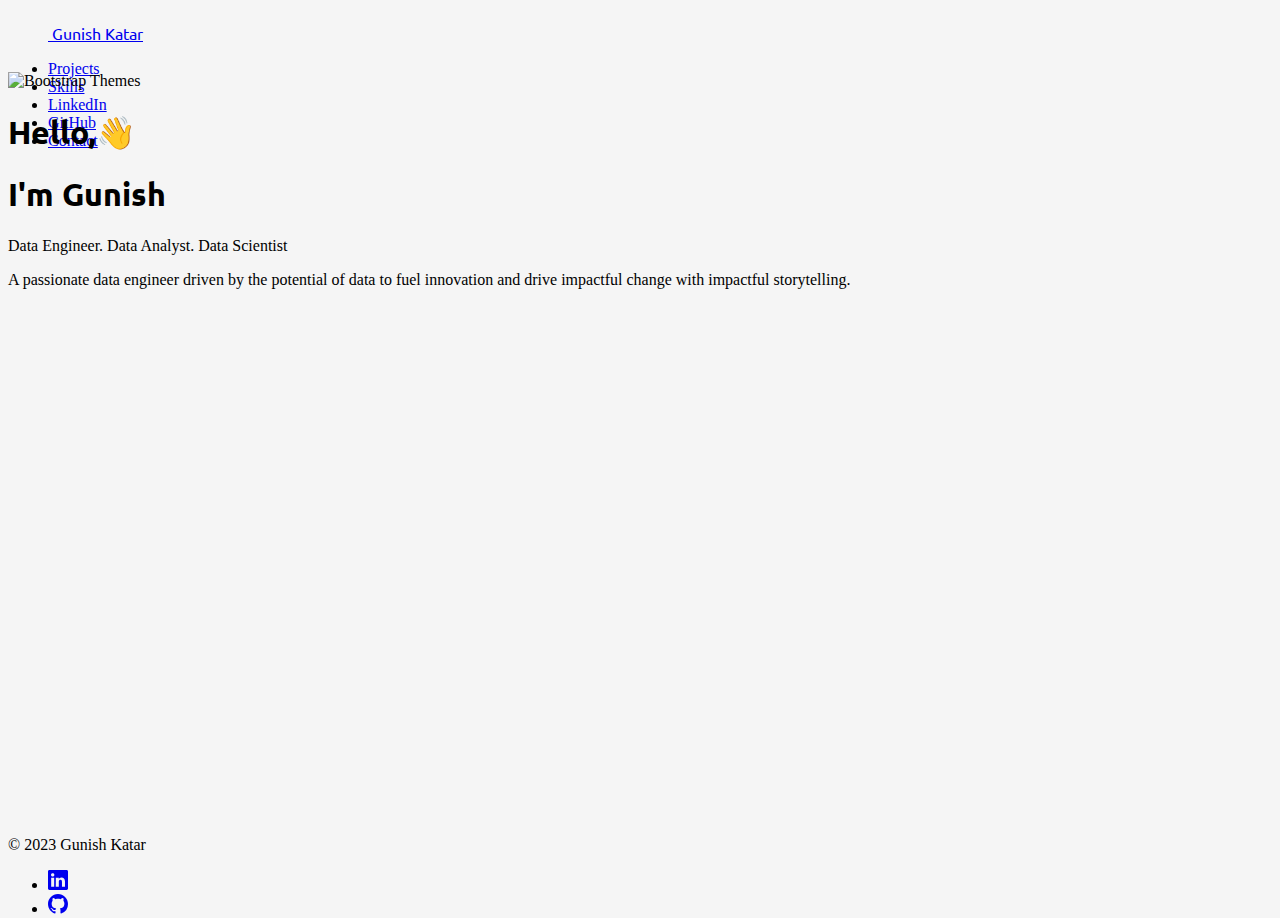
==== index.html @ 85d087e9 "Skill page update-1" ====
<!DOCTYPE html>
<html lang="en">
<head>
    <meta charset="UTF-8">
    <meta name="viewport" content="width=device-width, initial-scale=1.0">
    <title>Gunish Katar</title>
    <link href="https://cdn.jsdelivr.net/npm/bootstrap@5.3.1/dist/css/bootstrap.min.css" rel="stylesheet" integrity="sha384-4bw+/aepP/YC94hEpVNVgiZdgIC5+VKNBQNGCHeKRQN+PtmoHDEXuppvnDJzQIu9" crossorigin="anonymous">
    <link rel="stylesheet" href="css/style.css">
    <link rel="preconnect" href="https://fonts.googleapis.com">
    <link rel="preconnect" href="https://fonts.gstatic.com" crossorigin>
    <link href="https://fonts.googleapis.com/css2?family=Ubuntu:wght@500;700&display=swap" rel="stylesheet">
</head>
<body>
    
    <!-- Navbar -->
    <div class="container sticky-top" id="navbar">
        <header class="d-flex flex-wrap justify-content-center py-3 mb-4 border-bottom">
          <a href="index.html" class="d-flex align-items-center mb-3 mb-md-0 me-md-auto link-body-emphasis text-decoration-none">
            <svg class="bi me-2" width="40" height="32"><use xlink:href="#bootstrap"></use></svg>
            <span class="fs-4 gunish">Gunish Katar</span>
          </a>
    
          <ul class="nav nav-underline">
            <!-- <li class="nav-item"><a href="#" class="nav-link text-black" aria-current="page">Home</a></li> -->
            <li class="nav-item"><a href="#" class="nav-link text-black">Projects</a></li>
            <li class="nav-item"><a href="skills.html" class="nav-link text-black">Skills</a></li>
            <li class="nav-item"><a href="http://www.linkedin.com/in/gunishkatar" class="nav-link text-black">LinkedIn</a></li>
            <li class="nav-item"><a href="https://github.com/gunishkatar" class="nav-link text-black">GitHub</a></li>
            <li class="nav-item"><a href="contact.html" class="nav-link text-black">Contact</a></li>
          </ul>
        </header>
    </div>
    
    <!-- About Me -->
    <div class="container home-section col-xxl-8 px-4 py-5">
        <div class="row flex-lg-row-reverse align-items-center g-5 py-5">
          <div class="col-10 col-sm-8 col-lg-6">
            <img src="images/profile_picture.jpg" class="d-block mx-lg-auto img-fluid rounded-4" alt="Bootstrap Themes" width="500" height="358" loading="lazy">
          </div>
          <div class="col-lg-6">
            <h1 class="display-5 fw-bold text-body-emphasis lh-1 mb-3 hello">Hello,👋</h1>
            <h1 class="display-5 fw-bold text-body-emphasis lh-1 mb-3 hello">I'm Gunish</h1>
            <p class="lead">Data Engineer. Data Analyst. Data Scientist</p>
            <p class="lead">A passionate data engineer driven by the potential of data to fuel innovation and drive impactful change with impactful storytelling.</p>
          </div>
        </div>
    </div>

    <div class="container sticky-bottom" id="footer">
        <footer class="d-flex flex-wrap justify-content-between align-items-center py-3 my-4 border-top">
          <div class="col-md-4 d-flex align-items-center">
            <!-- <a href="/" class="mb-3 me-2 mb-md-0 text-body-secondary text-decoration-none lh-1">
              <svg class="bi" width="30" height="24"><use xlink:href="#bootstrap"></use></svg>
            </a> -->
            <span class="mb-3 mb-md-0 text-body-secondary">© 2023 Gunish Katar</span>
          </div>
      
          <ul class="nav col-md-4 justify-content-end list-unstyled d-flex">
            <li class="ms-3">
                <a class="text-body-secondary" href="http://www.linkedin.com/in/gunishkatar">
                    <svg xmlns="http://www.w3.org/2000/svg" width="20" height="20" fill="currentColor" class="bi bi-linkedin" viewBox="0 0 16 16">
                        <path d="M0 1.146C0 .513.526 0 1.175 0h13.65C15.474 0 16 .513 16 1.146v13.708c0 .633-.526 1.146-1.175 1.146H1.175C.526 16 0 15.487 0 14.854V1.146zm4.943 12.248V6.169H2.542v7.225h2.401m-1.2-8.212c.837 0 1.358-.554 1.358-1.248-.015-.709-.52-1.248-1.342-1.248-.822 0-1.359.54-1.359 1.248 0 .694.521 1.248 1.327 1.248h.016zm4.908 8.212V9.359c0-.216.016-.432.08-.586.173-.431.568-.878 1.232-.878.869 0 1.216.662 1.216 1.634v3.865h2.401V9.25c0-2.22-1.184-3.252-2.764-3.252-1.274 0-1.845.7-2.165 1.193v.025h-.016a5.54 5.54 0 0 1 .016-.025V6.169h-2.4c.03.678 0 7.225 0 7.225h2.4"/>
                    </svg>
                </a>
            </li>
            <li class="ms-3">
                <a class="text-body-secondary" href="https://github.com/gunishkatar">
                    <svg xmlns="http://www.w3.org/2000/svg" width="20" height="20" fill="currentColor" class="bi bi-github" viewBox="0 0 16 16">
                        <path d="M8 0C3.58 0 0 3.58 0 8c0 3.54 2.29 6.53 5.47 7.59.4.07.55-.17.55-.38 0-.19-.01-.82-.01-1.49-2.01.37-2.53-.49-2.69-.94-.09-.23-.48-.94-.82-1.13-.28-.15-.68-.52-.01-.53.63-.01 1.08.58 1.23.82.72 1.21 1.87.87 2.33.66.07-.52.28-.87.51-1.07-1.78-.2-3.64-.89-3.64-3.95 0-.87.31-1.59.82-2.15-.08-.2-.36-1.02.08-2.12 0 0 .67-.21 2.2.82.64-.18 1.32-.27 2-.27.68 0 1.36.09 2 .27 1.53-1.04 2.2-.82 2.2-.82.44 1.1.16 1.92.08 2.12.51.56.82 1.27.82 2.15 0 3.07-1.87 3.75-3.65 3.95.29.25.54.73.54 1.48 0 1.07-.01 1.93-.01 2.2 0 .21.15.46.55.38A8.012 8.012 0 0 0 16 8c0-4.42-3.58-8-8-8"/>
                    </svg>
                </a>
            </li>
          </ul>
        </footer>
      </div>

    <script src="https://cdn.jsdelivr.net/npm/bootstrap@5.3.1/dist/js/bootstrap.bundle.min.js" integrity="sha384-HwwvtgBNo3bZJJLYd8oVXjrBZt8cqVSpeBNS5n7C8IVInixGAoxmnlMuBnhbgrkm" crossorigin="anonymous"></script>

</body>
</html>
---- css/style.css ----
body{
    background-color: whitesmoke;
}

.home-section{
    height: 84.9vh;
}

#form-section{
    height: 84.9vh;
}

#skill-section{
    height: 84.9vh;
}

#footer{
    height: 7vh;
}

#navbar{
    height: 7.15vh;
    padding-top: 0%;
    padding-bottom: 0%;
}
.hello{
    font-family: 'Ubuntu', sans-serif;
}
.gunish{
    font-family: 'Ubuntu', sans-serif;
}
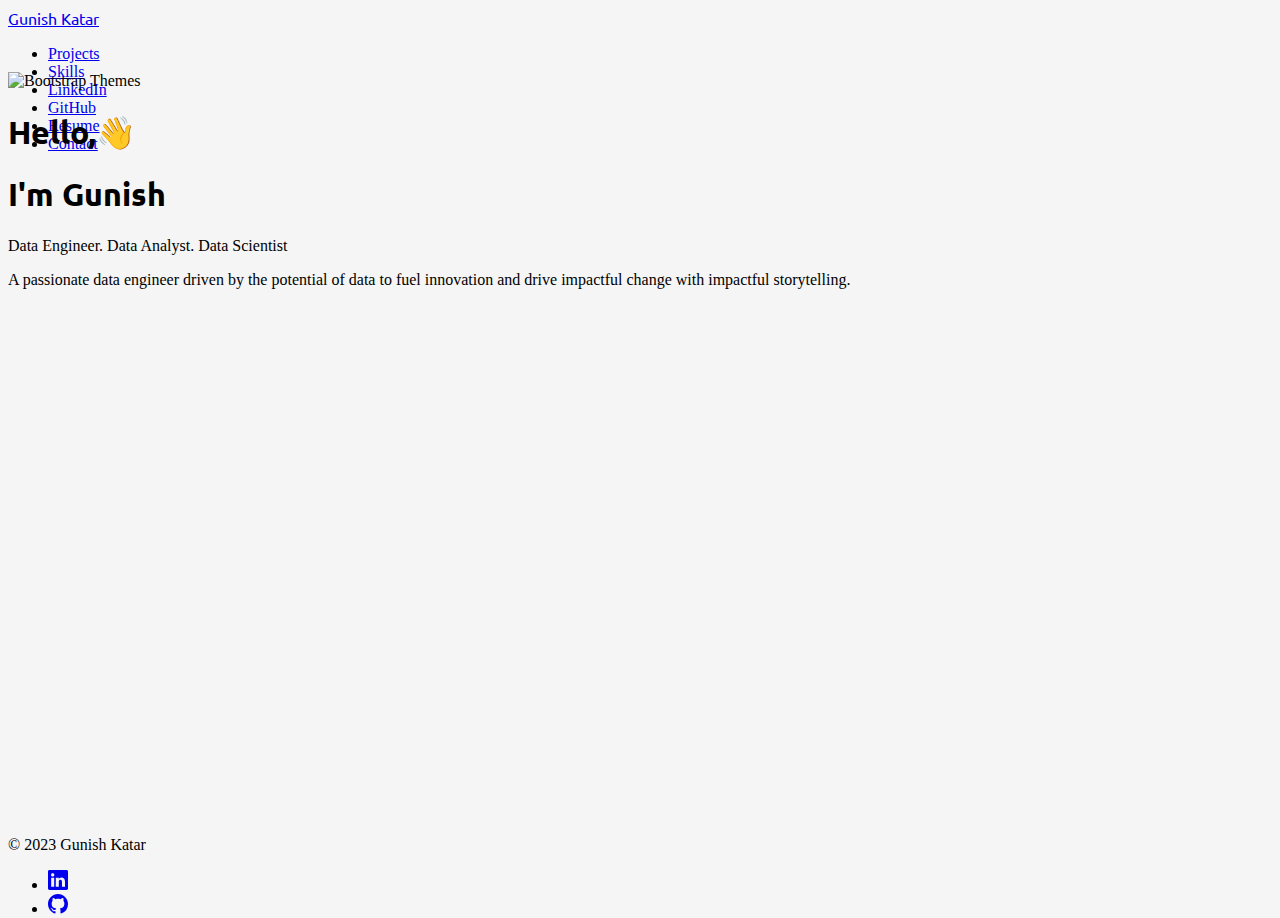
==== commit d800a7d5: "Made projects page and added code for removing border during resizing." ====
--- a/index.html
+++ b/index.html
@@ -14,18 +14,18 @@
     
     <!-- Navbar -->
     <div class="container sticky-top" id="navbar">
-        <header class="d-flex flex-wrap justify-content-center py-3 mb-4 border-bottom">
+        <header class="d-flex flex-wrap justify-content-center py-3 mb-4">
           <a href="index.html" class="d-flex align-items-center mb-3 mb-md-0 me-md-auto link-body-emphasis text-decoration-none">
-            <svg class="bi me-2" width="40" height="32"><use xlink:href="#bootstrap"></use></svg>
             <span class="fs-4 gunish">Gunish Katar</span>
           </a>
     
           <ul class="nav nav-underline">
             <!-- <li class="nav-item"><a href="#" class="nav-link text-black" aria-current="page">Home</a></li> -->
-            <li class="nav-item"><a href="#" class="nav-link text-black">Projects</a></li>
+            <li class="nav-item"><a href="projects.html" class="nav-link text-black">Projects</a></li>
             <li class="nav-item"><a href="skills.html" class="nav-link text-black">Skills</a></li>
-            <li class="nav-item"><a href="http://www.linkedin.com/in/gunishkatar" class="nav-link text-black">LinkedIn</a></li>
-            <li class="nav-item"><a href="https://github.com/gunishkatar" class="nav-link text-black">GitHub</a></li>
+            <li class="nav-item"><a href="http://www.linkedin.com/in/gunishkatar" target="_blank" class="nav-link text-black">LinkedIn</a></li>
+            <li class="nav-item"><a href="https://github.com/gunishkatar" target="_blank" class="nav-link text-black">GitHub</a></li>
+            <li class="nav-item"><a href="https://1drv.ms/b/s!An5XOo93MO9yprZksdJaYHt8_z87ng?e=2gL6aL" target="_blank" class="nav-link text-black">Resume</a></li>
             <li class="nav-item"><a href="contact.html" class="nav-link text-black">Contact</a></li>
           </ul>
         </header>
@@ -46,7 +46,7 @@
         </div>
     </div>
 
-    <div class="container sticky-bottom" id="footer">
+    <div class="container" id="footer">
         <footer class="d-flex flex-wrap justify-content-between align-items-center py-3 my-4 border-top">
           <div class="col-md-4 d-flex align-items-center">
             <!-- <a href="/" class="mb-3 me-2 mb-md-0 text-body-secondary text-decoration-none lh-1">
@@ -57,14 +57,14 @@
       
           <ul class="nav col-md-4 justify-content-end list-unstyled d-flex">
             <li class="ms-3">
-                <a class="text-body-secondary" href="http://www.linkedin.com/in/gunishkatar">
+                <a class="text-body-secondary" target="_blank" href="http://www.linkedin.com/in/gunishkatar">
                     <svg xmlns="http://www.w3.org/2000/svg" width="20" height="20" fill="currentColor" class="bi bi-linkedin" viewBox="0 0 16 16">
                         <path d="M0 1.146C0 .513.526 0 1.175 0h13.65C15.474 0 16 .513 16 1.146v13.708c0 .633-.526 1.146-1.175 1.146H1.175C.526 16 0 15.487 0 14.854V1.146zm4.943 12.248V6.169H2.542v7.225h2.401m-1.2-8.212c.837 0 1.358-.554 1.358-1.248-.015-.709-.52-1.248-1.342-1.248-.822 0-1.359.54-1.359 1.248 0 .694.521 1.248 1.327 1.248h.016zm4.908 8.212V9.359c0-.216.016-.432.08-.586.173-.431.568-.878 1.232-.878.869 0 1.216.662 1.216 1.634v3.865h2.401V9.25c0-2.22-1.184-3.252-2.764-3.252-1.274 0-1.845.7-2.165 1.193v.025h-.016a5.54 5.54 0 0 1 .016-.025V6.169h-2.4c.03.678 0 7.225 0 7.225h2.4"/>
                     </svg>
                 </a>
             </li>
             <li class="ms-3">
-                <a class="text-body-secondary" href="https://github.com/gunishkatar">
+                <a class="text-body-secondary" target="_blank" href="https://github.com/gunishkatar">
                     <svg xmlns="http://www.w3.org/2000/svg" width="20" height="20" fill="currentColor" class="bi bi-github" viewBox="0 0 16 16">
                         <path d="M8 0C3.58 0 0 3.58 0 8c0 3.54 2.29 6.53 5.47 7.59.4.07.55-.17.55-.38 0-.19-.01-.82-.01-1.49-2.01.37-2.53-.49-2.69-.94-.09-.23-.48-.94-.82-1.13-.28-.15-.68-.52-.01-.53.63-.01 1.08.58 1.23.82.72 1.21 1.87.87 2.33.66.07-.52.28-.87.51-1.07-1.78-.2-3.64-.89-3.64-3.95 0-.87.31-1.59.82-2.15-.08-.2-.36-1.02.08-2.12 0 0 .67-.21 2.2.82.64-.18 1.32-.27 2-.27.68 0 1.36.09 2 .27 1.53-1.04 2.2-.82 2.2-.82.44 1.1.16 1.92.08 2.12.51.56.82 1.27.82 2.15 0 3.07-1.87 3.75-3.65 3.95.29.25.54.73.54 1.48 0 1.07-.01 1.93-.01 2.2 0 .21.15.46.55.38A8.012 8.012 0 0 0 16 8c0-4.42-3.58-8-8-8"/>
                     </svg>
@@ -75,6 +75,8 @@
       </div>
 
     <script src="https://cdn.jsdelivr.net/npm/bootstrap@5.3.1/dist/js/bootstrap.bundle.min.js" integrity="sha384-HwwvtgBNo3bZJJLYd8oVXjrBZt8cqVSpeBNS5n7C8IVInixGAoxmnlMuBnhbgrkm" crossorigin="anonymous"></script>
+    <script src="https://ajax.googleapis.com/ajax/libs/jquery/3.7.1/jquery.min.js"></script>
+    <script src="index.js" charset="UTF-8"></script>
 
 </body>
 </html>--- a/css/style.css
+++ b/css/style.css
@@ -22,6 +22,7 @@
     height: 7.15vh;
     padding-top: 0%;
     padding-bottom: 0%;
+    background-color: whitesmoke;
 }
 .hello{
     font-family: 'Ubuntu', sans-serif;
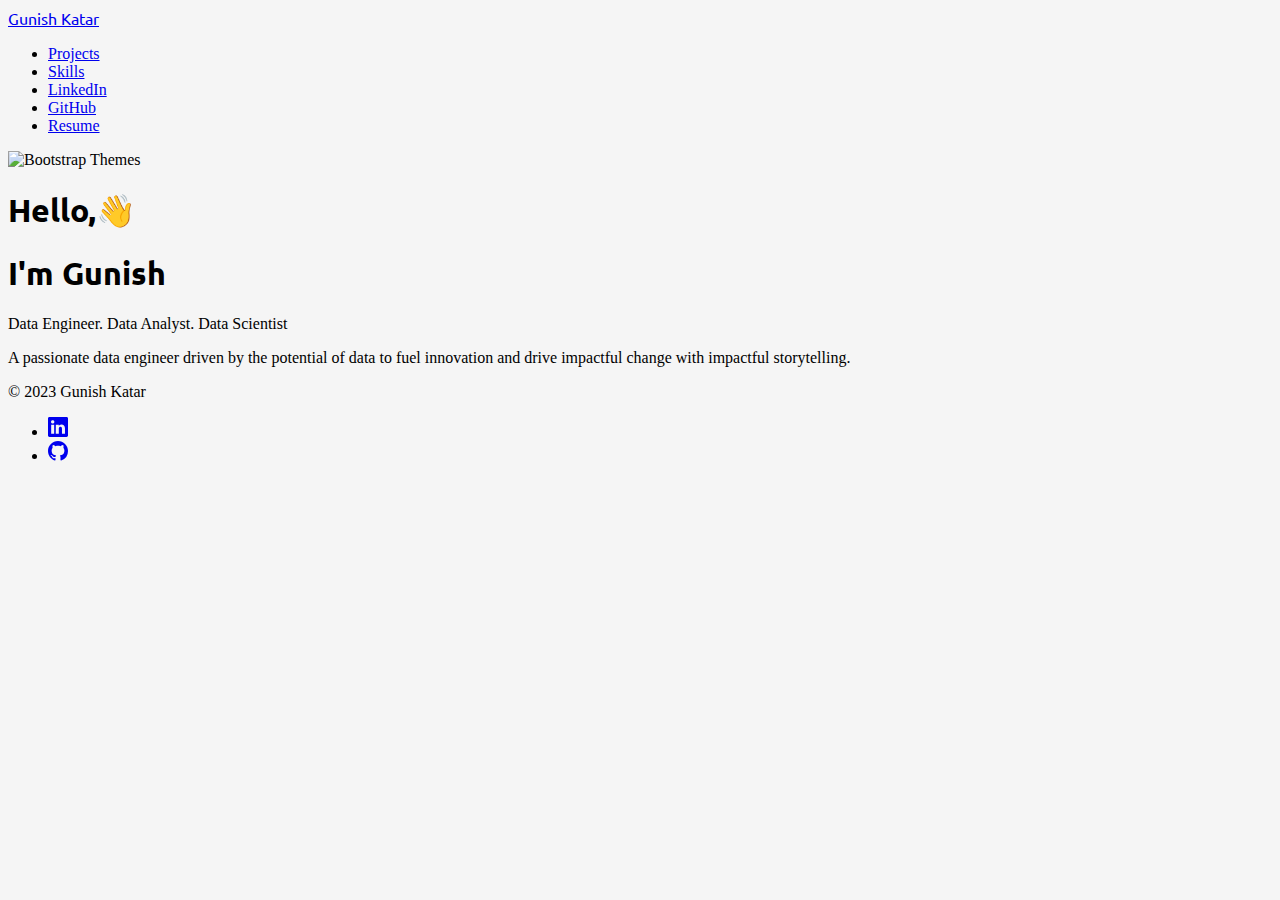
==== commit 2db67bb5: "Solved the issue of overlapping footer and header. Also, It is a working code and but not a clean co" ====
--- a/index.html
+++ b/index.html
@@ -11,16 +11,83 @@
     <link href="https://fonts.googleapis.com/css2?family=Ubuntu:wght@500;700&display=swap" rel="stylesheet">
 </head>
 <body>
-    
-    <!-- Navbar -->
-    <div class="container sticky-top" id="navbar">
+
+    <div class="container" id="navbar">
+
+        <div>
+            <header class="d-flex flex-wrap justify-content-center py-3 mb-4">
+              <a href="index.html" class="d-flex align-items-center mb-3 mb-md-0 me-md-auto link-body-emphasis text-decoration-none">
+                <span class="fs-4 gunish">Gunish Katar</span>
+              </a>
+        
+              <ul class="nav nav-underline justify-content-center">
+                <li class="nav-item"><a href="projects.html" class="nav-link text-black">Projects</a></li>
+                <li class="nav-item"><a href="skills.html" class="nav-link text-black">Skills</a></li>
+                <li class="nav-item"><a href="http://www.linkedin.com/in/gunishkatar" target="_blank" class="nav-link text-black">LinkedIn</a></li>
+                <li class="nav-item"><a href="https://github.com/gunishkatar" target="_blank" class="nav-link text-black">GitHub</a></li>
+                <li class="nav-item"><a href="https://1drv.ms/b/s!An5XOo93MO9yprZksdJaYHt8_z87ng?e=2gL6aL" target="_blank" class="nav-link text-black">Resume</a></li>
+                <!-- <li class="nav-item"><a href="contact.html" class="nav-link text-black">Contact</a></li> -->
+              </ul>
+            </header>
+        </div>
+
+    </div>
+
+    <div class="container" id="home-section">
+
+        <div class="col-xxl-10 px-4">
+            <div class="row flex-lg-row-reverse align-items-center g-5 py-5">
+              <div class="col-8 col-sm-8 col-lg-6 text-center">
+                <img src="images/profile_picture.jpg" class="d-block mx-lg-auto img-fluid rounded-4" alt="Bootstrap Themes" width="500" height="358" loading="lazy">
+              </div>
+              <div class="col-lg-6">
+                <h1 class="display-5 fw-bold text-body-emphasis lh-1 mb-3 hello">Hello,👋</h1>
+                <h1 class="display-5 fw-bold text-body-emphasis lh-1 mb-3 hello">I'm Gunish</h1>
+                <p class="lead">Data Engineer. Data Analyst. Data Scientist</p>
+                <p class="lead">A passionate data engineer driven by the potential of data to fuel innovation and drive impactful change with impactful storytelling.</p>
+              </div>
+            </div>
+        </div>
+
+    </div>
+
+    <div class="container">
+
+        <footer class="d-flex flex-row justify-content-between align-items-center m-2 border-top footer">
+                
+            <div class="d-flex aalign-items-center">
+              <span class="mb-3 mb-md-0 text-body-secondary">© 2023 Gunish Katar</span>
+            </div>
+
+            <ul class="nav col-md-4 justify-content-end list-unstyled d-flex">
+                <li class="ms-3">
+                    <a class="text-body-secondary" target="_blank" href="http://www.linkedin.com/in/gunishkatar">
+                        <svg xmlns="http://www.w3.org/2000/svg" width="20" height="20" fill="currentColor" class="bi bi-linkedin" viewBox="0 0 16 16">
+                            <path d="M0 1.146C0 .513.526 0 1.175 0h13.65C15.474 0 16 .513 16 1.146v13.708c0 .633-.526 1.146-1.175 1.146H1.175C.526 16 0 15.487 0 14.854V1.146zm4.943 12.248V6.169H2.542v7.225h2.401m-1.2-8.212c.837 0 1.358-.554 1.358-1.248-.015-.709-.52-1.248-1.342-1.248-.822 0-1.359.54-1.359 1.248 0 .694.521 1.248 1.327 1.248h.016zm4.908 8.212V9.359c0-.216.016-.432.08-.586.173-.431.568-.878 1.232-.878.869 0 1.216.662 1.216 1.634v3.865h2.401V9.25c0-2.22-1.184-3.252-2.764-3.252-1.274 0-1.845.7-2.165 1.193v.025h-.016a5.54 5.54 0 0 1 .016-.025V6.169h-2.4c.03.678 0 7.225 0 7.225h2.4"/>
+                        </svg>
+                    </a>
+                </li>
+                <li class="ms-3">
+                    <a class="text-body-secondary" target="_blank" href="https://github.com/gunishkatar">
+                        <svg xmlns="http://www.w3.org/2000/svg" width="20" height="20" fill="currentColor" class="bi bi-github" viewBox="0 0 16 16">
+                            <path d="M8 0C3.58 0 0 3.58 0 8c0 3.54 2.29 6.53 5.47 7.59.4.07.55-.17.55-.38 0-.19-.01-.82-.01-1.49-2.01.37-2.53-.49-2.69-.94-.09-.23-.48-.94-.82-1.13-.28-.15-.68-.52-.01-.53.63-.01 1.08.58 1.23.82.72 1.21 1.87.87 2.33.66.07-.52.28-.87.51-1.07-1.78-.2-3.64-.89-3.64-3.95 0-.87.31-1.59.82-2.15-.08-.2-.36-1.02.08-2.12 0 0 .67-.21 2.2.82.64-.18 1.32-.27 2-.27.68 0 1.36.09 2 .27 1.53-1.04 2.2-.82 2.2-.82.44 1.1.16 1.92.08 2.12.51.56.82 1.27.82 2.15 0 3.07-1.87 3.75-3.65 3.95.29.25.54.73.54 1.48 0 1.07-.01 1.93-.01 2.2 0 .21.15.46.55.38A8.012 8.012 0 0 0 16 8c0-4.42-3.58-8-8-8"/>
+                        </svg>
+                    </a>
+                </li>
+            </ul>
+        </footer>
+
+    </div>
+
+    <!-- <div class="container"> -->
+        <!-- Navbar -->
+    <!-- <div class="" id="navbar">
         <header class="d-flex flex-wrap justify-content-center py-3 mb-4">
           <a href="index.html" class="d-flex align-items-center mb-3 mb-md-0 me-md-auto link-body-emphasis text-decoration-none">
             <span class="fs-4 gunish">Gunish Katar</span>
           </a>
     
           <ul class="nav nav-underline">
-            <!-- <li class="nav-item"><a href="#" class="nav-link text-black" aria-current="page">Home</a></li> -->
             <li class="nav-item"><a href="projects.html" class="nav-link text-black">Projects</a></li>
             <li class="nav-item"><a href="skills.html" class="nav-link text-black">Skills</a></li>
             <li class="nav-item"><a href="http://www.linkedin.com/in/gunishkatar" target="_blank" class="nav-link text-black">LinkedIn</a></li>
@@ -29,11 +96,11 @@
             <li class="nav-item"><a href="contact.html" class="nav-link text-black">Contact</a></li>
           </ul>
         </header>
-    </div>
+    </div> -->
     
     <!-- About Me -->
-    <div class="container home-section col-xxl-8 px-4 py-5">
-        <div class="row flex-lg-row-reverse align-items-center g-5 py-5">
+    <!-- <div class="col-xxl-8 px-4 py-5 my-3" id="home-section">
+        <div class="row flex-lg-row-reverse justify-content-center align-items-center g-5 py-5">
           <div class="col-10 col-sm-8 col-lg-6">
             <img src="images/profile_picture.jpg" class="d-block mx-lg-auto img-fluid rounded-4" alt="Bootstrap Themes" width="500" height="358" loading="lazy">
           </div>
@@ -44,18 +111,85 @@
             <p class="lead">A passionate data engineer driven by the potential of data to fuel innovation and drive impactful change with impactful storytelling.</p>
           </div>
         </div>
-    </div>
-
-    <div class="container" id="footer">
-        <footer class="d-flex flex-wrap justify-content-between align-items-center py-3 my-4 border-top">
+    </div> -->
+
+    <!-- <div class="container">
+
+        <footer class="d-flex flex-row justify-content-between align-items-center py-3 my-4 border-top footer">
+            
+            <div class="d-flex aalign-items-center">
+              <span class="mb-3 mb-md-0 text-body-secondary">© 2023 Gunish Katar</span>
+            </div>
+
+            <ul class="nav col-md-4 justify-content-end list-unstyled d-flex">
+                <li class="ms-3">
+                    <a class="text-body-secondary" target="_blank" href="http://www.linkedin.com/in/gunishkatar">
+                        <svg xmlns="http://www.w3.org/2000/svg" width="20" height="20" fill="currentColor" class="bi bi-linkedin" viewBox="0 0 16 16">
+                            <path d="M0 1.146C0 .513.526 0 1.175 0h13.65C15.474 0 16 .513 16 1.146v13.708c0 .633-.526 1.146-1.175 1.146H1.175C.526 16 0 15.487 0 14.854V1.146zm4.943 12.248V6.169H2.542v7.225h2.401m-1.2-8.212c.837 0 1.358-.554 1.358-1.248-.015-.709-.52-1.248-1.342-1.248-.822 0-1.359.54-1.359 1.248 0 .694.521 1.248 1.327 1.248h.016zm4.908 8.212V9.359c0-.216.016-.432.08-.586.173-.431.568-.878 1.232-.878.869 0 1.216.662 1.216 1.634v3.865h2.401V9.25c0-2.22-1.184-3.252-2.764-3.252-1.274 0-1.845.7-2.165 1.193v.025h-.016a5.54 5.54 0 0 1 .016-.025V6.169h-2.4c.03.678 0 7.225 0 7.225h2.4"/>
+                        </svg>
+                    </a>
+                </li>
+                <li class="ms-3">
+                    <a class="text-body-secondary" target="_blank" href="https://github.com/gunishkatar">
+                        <svg xmlns="http://www.w3.org/2000/svg" width="20" height="20" fill="currentColor" class="bi bi-github" viewBox="0 0 16 16">
+                            <path d="M8 0C3.58 0 0 3.58 0 8c0 3.54 2.29 6.53 5.47 7.59.4.07.55-.17.55-.38 0-.19-.01-.82-.01-1.49-2.01.37-2.53-.49-2.69-.94-.09-.23-.48-.94-.82-1.13-.28-.15-.68-.52-.01-.53.63-.01 1.08.58 1.23.82.72 1.21 1.87.87 2.33.66.07-.52.28-.87.51-1.07-1.78-.2-3.64-.89-3.64-3.95 0-.87.31-1.59.82-2.15-.08-.2-.36-1.02.08-2.12 0 0 .67-.21 2.2.82.64-.18 1.32-.27 2-.27.68 0 1.36.09 2 .27 1.53-1.04 2.2-.82 2.2-.82.44 1.1.16 1.92.08 2.12.51.56.82 1.27.82 2.15 0 3.07-1.87 3.75-3.65 3.95.29.25.54.73.54 1.48 0 1.07-.01 1.93-.01 2.2 0 .21.15.46.55.38A8.012 8.012 0 0 0 16 8c0-4.42-3.58-8-8-8"/>
+                        </svg>
+                    </a>
+                </li>
+            </ul> -->
+  
+            <!-- <div class="d-flex align-items-center">
+              <ul class="nav justify-content-end list-unstyled d-flex">
+                  <li class="ms-3">
+                      <a class="text-body-secondary" target="_blank" href="http://www.linkedin.com/in/gunishkatar">
+                          <svg xmlns="http://www.w3.org/2000/svg" width="20" height="20" fill="currentColor" class="bi bi-linkedin" viewBox="0 0 16 16">
+                              <path d="M0 1.146C0 .513.526 0 1.175 0h13.65C15.474 0 16 .513 16 1.146v13.708c0 .633-.526 1.146-1.175 1.146H1.175C.526 16 0 15.487 0 14.854V1.146zm4.943 12.248V6.169H2.542v7.225h2.401m-1.2-8.212c.837 0 1.358-.554 1.358-1.248-.015-.709-.52-1.248-1.342-1.248-.822 0-1.359.54-1.359 1.248 0 .694.521 1.248 1.327 1.248h.016zm4.908 8.212V9.359c0-.216.016-.432.08-.586.173-.431.568-.878 1.232-.878.869 0 1.216.662 1.216 1.634v3.865h2.401V9.25c0-2.22-1.184-3.252-2.764-3.252-1.274 0-1.845.7-2.165 1.193v.025h-.016a5.54 5.54 0 0 1 .016-.025V6.169h-2.4c.03.678 0 7.225 0 7.225h2.4"/>
+                          </svg>
+                      </a>
+                  </li>
+                  <li class="ms-3">
+                      <a class="text-body-secondary" target="_blank" href="https://github.com/gunishkatar">
+                          <svg xmlns="http://www.w3.org/2000/svg" width="20" height="20" fill="currentColor" class="bi bi-github" viewBox="0 0 16 16">
+                              <path d="M8 0C3.58 0 0 3.58 0 8c0 3.54 2.29 6.53 5.47 7.59.4.07.55-.17.55-.38 0-.19-.01-.82-.01-1.49-2.01.37-2.53-.49-2.69-.94-.09-.23-.48-.94-.82-1.13-.28-.15-.68-.52-.01-.53.63-.01 1.08.58 1.23.82.72 1.21 1.87.87 2.33.66.07-.52.28-.87.51-1.07-1.78-.2-3.64-.89-3.64-3.95 0-.87.31-1.59.82-2.15-.08-.2-.36-1.02.08-2.12 0 0 .67-.21 2.2.82.64-.18 1.32-.27 2-.27.68 0 1.36.09 2 .27 1.53-1.04 2.2-.82 2.2-.82.44 1.1.16 1.92.08 2.12.51.56.82 1.27.82 2.15 0 3.07-1.87 3.75-3.65 3.95.29.25.54.73.54 1.48 0 1.07-.01 1.93-.01 2.2 0 .21.15.46.55.38A8.012 8.012 0 0 0 16 8c0-4.42-3.58-8-8-8"/>
+                          </svg>
+                      </a>
+                  </li>
+                </ul>
+            </div> -->
+        <!-- </footer>
+
+    </div> -->
+
+
+
+    <!-- <div class="mb-1" id="footer"> -->
+        <!-- <footer class="container d-flex flex-wrap justify-content-between align-items-center py-3 my-4 border-top"> -->
+        <!-- <footer class="row row-cols-1 row-cols-sm-2 row-cols-md-5 border-top"></footer> -->
+            
+          <!-- <div class="col-md-4 d-flex align-items-center">
+            <span class="mb-3 mb-md-0 text-body-secondary">© 2023 Gunish Katar</span>
+          </div>
+
           <div class="col-md-4 d-flex align-items-center">
-            <!-- <a href="/" class="mb-3 me-2 mb-md-0 text-body-secondary text-decoration-none lh-1">
-              <svg class="bi" width="30" height="24"><use xlink:href="#bootstrap"></use></svg>
-            </a> -->
-            <span class="mb-3 mb-md-0 text-body-secondary">© 2023 Gunish Katar</span>
-          </div>
+            <ul class="nav col-md-4 justify-content-end list-unstyled d-flex">
+                <li class="ms-3">
+                    <a class="text-body-secondary" target="_blank" href="http://www.linkedin.com/in/gunishkatar">
+                        <svg xmlns="http://www.w3.org/2000/svg" width="20" height="20" fill="currentColor" class="bi bi-linkedin" viewBox="0 0 16 16">
+                            <path d="M0 1.146C0 .513.526 0 1.175 0h13.65C15.474 0 16 .513 16 1.146v13.708c0 .633-.526 1.146-1.175 1.146H1.175C.526 16 0 15.487 0 14.854V1.146zm4.943 12.248V6.169H2.542v7.225h2.401m-1.2-8.212c.837 0 1.358-.554 1.358-1.248-.015-.709-.52-1.248-1.342-1.248-.822 0-1.359.54-1.359 1.248 0 .694.521 1.248 1.327 1.248h.016zm4.908 8.212V9.359c0-.216.016-.432.08-.586.173-.431.568-.878 1.232-.878.869 0 1.216.662 1.216 1.634v3.865h2.401V9.25c0-2.22-1.184-3.252-2.764-3.252-1.274 0-1.845.7-2.165 1.193v.025h-.016a5.54 5.54 0 0 1 .016-.025V6.169h-2.4c.03.678 0 7.225 0 7.225h2.4"/>
+                        </svg>
+                    </a>
+                </li>
+                <li class="ms-3">
+                    <a class="text-body-secondary" target="_blank" href="https://github.com/gunishkatar">
+                        <svg xmlns="http://www.w3.org/2000/svg" width="20" height="20" fill="currentColor" class="bi bi-github" viewBox="0 0 16 16">
+                            <path d="M8 0C3.58 0 0 3.58 0 8c0 3.54 2.29 6.53 5.47 7.59.4.07.55-.17.55-.38 0-.19-.01-.82-.01-1.49-2.01.37-2.53-.49-2.69-.94-.09-.23-.48-.94-.82-1.13-.28-.15-.68-.52-.01-.53.63-.01 1.08.58 1.23.82.72 1.21 1.87.87 2.33.66.07-.52.28-.87.51-1.07-1.78-.2-3.64-.89-3.64-3.95 0-.87.31-1.59.82-2.15-.08-.2-.36-1.02.08-2.12 0 0 .67-.21 2.2.82.64-.18 1.32-.27 2-.27.68 0 1.36.09 2 .27 1.53-1.04 2.2-.82 2.2-.82.44 1.1.16 1.92.08 2.12.51.56.82 1.27.82 2.15 0 3.07-1.87 3.75-3.65 3.95.29.25.54.73.54 1.48 0 1.07-.01 1.93-.01 2.2 0 .21.15.46.55.38A8.012 8.012 0 0 0 16 8c0-4.42-3.58-8-8-8"/>
+                        </svg>
+                    </a>
+                </li>
+              </ul>
+          </div> -->
       
-          <ul class="nav col-md-4 justify-content-end list-unstyled d-flex">
+          <!-- <ul class="nav col-md-4 justify-content-end list-unstyled d-flex">
             <li class="ms-3">
                 <a class="text-body-secondary" target="_blank" href="http://www.linkedin.com/in/gunishkatar">
                     <svg xmlns="http://www.w3.org/2000/svg" width="20" height="20" fill="currentColor" class="bi bi-linkedin" viewBox="0 0 16 16">
@@ -70,9 +204,67 @@
                     </svg>
                 </a>
             </li>
+          </ul> -->
+        <!-- </footer> -->
+    <!-- </div> -->
+    
+    <!-- Navbar -->
+    <!-- <div class="container" id="navbar">
+        <header class="d-flex flex-wrap justify-content-center py-3 mb-4">
+          <a href="index.html" class="d-flex align-items-center mb-3 mb-md-0 me-md-auto link-body-emphasis text-decoration-none">
+            <span class="fs-4 gunish">Gunish Katar</span>
+          </a>
+    
+          <ul class="nav nav-underline">
+            <li class="nav-item"><a href="projects.html" class="nav-link text-black">Projects</a></li>
+            <li class="nav-item"><a href="skills.html" class="nav-link text-black">Skills</a></li>
+            <li class="nav-item"><a href="http://www.linkedin.com/in/gunishkatar" target="_blank" class="nav-link text-black">LinkedIn</a></li>
+            <li class="nav-item"><a href="https://github.com/gunishkatar" target="_blank" class="nav-link text-black">GitHub</a></li>
+            <li class="nav-item"><a href="https://1drv.ms/b/s!An5XOo93MO9yprZksdJaYHt8_z87ng?e=2gL6aL" target="_blank" class="nav-link text-black">Resume</a></li>
+            <li class="nav-item"><a href="contact.html" class="nav-link text-black">Contact</a></li>
+          </ul>
+        </header>
+    </div> -->
+    
+    <!-- About Me -->
+    <!-- <div class="container home-section col-xxl-8 px-4 py-5">
+        <div class="row flex-lg-row-reverse align-items-center g-5 py-5">
+          <div class="col-10 col-sm-8 col-lg-6">
+            <img src="images/profile_picture.jpg" class="d-block mx-lg-auto img-fluid rounded-4" alt="Bootstrap Themes" width="500" height="358" loading="lazy">
+          </div>
+          <div class="col-lg-6">
+            <h1 class="display-5 fw-bold text-body-emphasis lh-1 mb-3 hello">Hello,👋</h1>
+            <h1 class="display-5 fw-bold text-body-emphasis lh-1 mb-3 hello">I'm Gunish</h1>
+            <p class="lead">Data Engineer. Data Analyst. Data Scientist</p>
+            <p class="lead">A passionate data engineer driven by the potential of data to fuel innovation and drive impactful change with impactful storytelling.</p>
+          </div>
+        </div>
+    </div> -->
+
+    <!-- <div class="container" id="footer">
+        <footer class="d-flex flex-wrap justify-content-between align-items-center py-3 my-4 border-top">
+          <div class="col-md-4 d-flex align-items-center">
+            <span class="mb-3 mb-md-0 text-body-secondary">© 2023 Gunish Katar</span>
+          </div>
+      
+          <ul class="nav col-md-4 justify-content-end list-unstyled d-flex">
+            <li class="ms-3">
+                <a class="text-body-secondary" target="_blank" href="http://www.linkedin.com/in/gunishkatar">
+                    <svg xmlns="http://www.w3.org/2000/svg" width="20" height="20" fill="currentColor" class="bi bi-linkedin" viewBox="0 0 16 16">
+                        <path d="M0 1.146C0 .513.526 0 1.175 0h13.65C15.474 0 16 .513 16 1.146v13.708c0 .633-.526 1.146-1.175 1.146H1.175C.526 16 0 15.487 0 14.854V1.146zm4.943 12.248V6.169H2.542v7.225h2.401m-1.2-8.212c.837 0 1.358-.554 1.358-1.248-.015-.709-.52-1.248-1.342-1.248-.822 0-1.359.54-1.359 1.248 0 .694.521 1.248 1.327 1.248h.016zm4.908 8.212V9.359c0-.216.016-.432.08-.586.173-.431.568-.878 1.232-.878.869 0 1.216.662 1.216 1.634v3.865h2.401V9.25c0-2.22-1.184-3.252-2.764-3.252-1.274 0-1.845.7-2.165 1.193v.025h-.016a5.54 5.54 0 0 1 .016-.025V6.169h-2.4c.03.678 0 7.225 0 7.225h2.4"/>
+                    </svg>
+                </a>
+            </li>
+            <li class="ms-3">
+                <a class="text-body-secondary" target="_blank" href="https://github.com/gunishkatar">
+                    <svg xmlns="http://www.w3.org/2000/svg" width="20" height="20" fill="currentColor" class="bi bi-github" viewBox="0 0 16 16">
+                        <path d="M8 0C3.58 0 0 3.58 0 8c0 3.54 2.29 6.53 5.47 7.59.4.07.55-.17.55-.38 0-.19-.01-.82-.01-1.49-2.01.37-2.53-.49-2.69-.94-.09-.23-.48-.94-.82-1.13-.28-.15-.68-.52-.01-.53.63-.01 1.08.58 1.23.82.72 1.21 1.87.87 2.33.66.07-.52.28-.87.51-1.07-1.78-.2-3.64-.89-3.64-3.95 0-.87.31-1.59.82-2.15-.08-.2-.36-1.02.08-2.12 0 0 .67-.21 2.2.82.64-.18 1.32-.27 2-.27.68 0 1.36.09 2 .27 1.53-1.04 2.2-.82 2.2-.82.44 1.1.16 1.92.08 2.12.51.56.82 1.27.82 2.15 0 3.07-1.87 3.75-3.65 3.95.29.25.54.73.54 1.48 0 1.07-.01 1.93-.01 2.2 0 .21.15.46.55.38A8.012 8.012 0 0 0 16 8c0-4.42-3.58-8-8-8"/>
+                    </svg>
+                </a>
+            </li>
           </ul>
         </footer>
-      </div>
+      </div> -->
 
     <script src="https://cdn.jsdelivr.net/npm/bootstrap@5.3.1/dist/js/bootstrap.bundle.min.js" integrity="sha384-HwwvtgBNo3bZJJLYd8oVXjrBZt8cqVSpeBNS5n7C8IVInixGAoxmnlMuBnhbgrkm" crossorigin="anonymous"></script>
     <script src="https://ajax.googleapis.com/ajax/libs/jquery/3.7.1/jquery.min.js"></script>
--- a/css/style.css
+++ b/css/style.css
@@ -2,8 +2,8 @@
     background-color: whitesmoke;
 }
 
-.home-section{
-    height: 84.9vh;
+#home-section{
+    /* height: 84.9vh; */
 }
 
 #form-section{
@@ -14,12 +14,14 @@
     height: 84.9vh;
 }
 
-#footer{
-    height: 7vh;
+.footer{
+    height: 7rem;
+    /* height: 7vh; */
+    /* background-color: green; */
 }
 
 #navbar{
-    height: 7.15vh;
+    /* height: 7.15vh; */
     padding-top: 0%;
     padding-bottom: 0%;
     background-color: whitesmoke;
